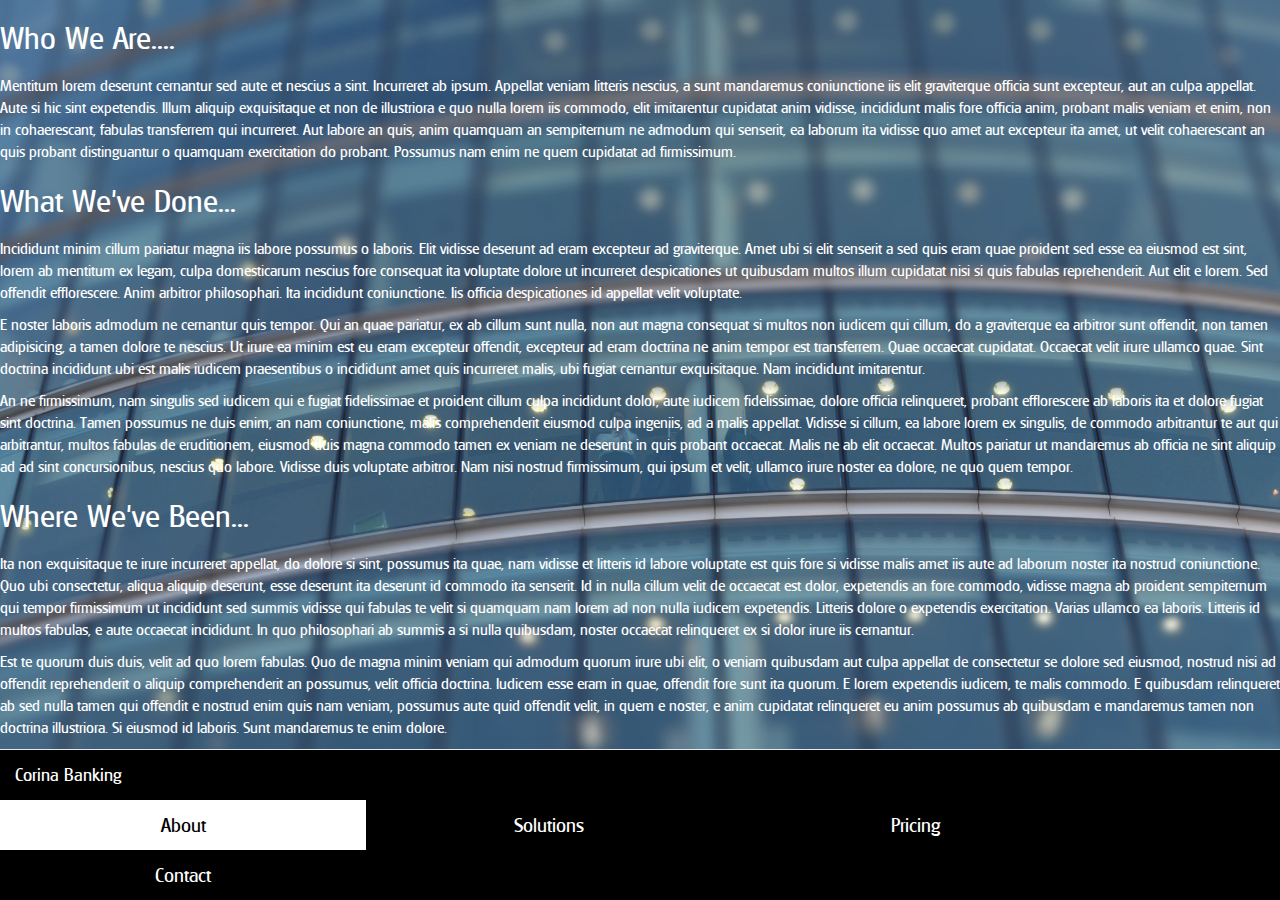
==== about.html @ e69b478d "initial addition of files" ====
<!DOCTYPE html>
<html lang="en">

<head>
  <meta charset="utf-8">
  <meta name="viewport" content="width=device-width, initial-scale=1">
  <title>Corina Banking</title>

  <!-- Bootstrap core CSS -->
  <link href="css/bootstrap.css" rel="stylesheet">
  <link rel="stylesheet" href="https://maxcdn.bootstrapcdn.com/font-awesome/4.4.0/css/font-awesome.min.css">
  <link rel="stylesheet" href="css/style.css">
</head>

<body class="about-bg">
<nav class="navbar navbar-default navbar-fixed-bottom" role="navigation">
	<!-- Brand and toggle get grouped for better mobile display -->
	<div class="navbar-header">
		<button type="button" class="navbar-toggle" data-toggle="collapse" data-target=".navbar-custom">
			<span class="sr-only">Toggle navigation</span>
			<span class="fa fa-chevron-circle-down fa-2x"></span>
		</button>
		<a class="navbar-brand" href="index.html">Corina Banking</a>
	</div>

	<!-- Collect the nav links, forms, and other content for toggling -->
	<div class="collapse navbar-collapse navbar-custom">
      <ul class="nav navbar-nav">
      <li class="active"><a href="about.html">About</a></li>
      <li><a href="solutions.html">Solutions</a></li>
      <li><a href="pricing.html">Pricing</a></li>
      <li><a href="contact.html">Contact</a></li>
      </ul>
	</div><!-- /.navbar-collapse -->
</nav>
  

<section id="about-text">
  <h1>Who We Are....</h1>
  <p>Mentitum lorem deserunt cernantur sed aute et nescius a sint. Incurreret ab 
    ipsum. Appellat veniam litteris nescius, a sunt mandaremus coniunctione iis elit 
    graviterque officia sunt excepteur, aut an culpa appellat. Aute si hic sint 
    expetendis. Illum aliquip exquisitaque et non de illustriora e quo nulla lorem 
    iis commodo, elit imitarentur cupidatat anim vidisse, incididunt malis fore 
    officia anim, probant malis veniam et enim, non in cohaerescant, fabulas 
    transferrem qui incurreret. Aut labore an quis, anim quamquam an sempiternum ne 
    admodum qui senserit, ea laborum ita vidisse quo amet aut excepteur ita amet, ut 
    velit cohaerescant an quis probant distinguantur o quamquam exercitation do 
    probant. Possumus nam enim ne quem cupidatat ad firmissimum.</p>
  
  
  <h1>What We've Done...</h1>
  <p>Incididunt minim cillum pariatur magna iis labore possumus o laboris. Elit 
    vidisse deserunt ad eram excepteur ad graviterque. Amet ubi si elit senserit a 
    sed quis eram quae proident sed esse ea eiusmod est sint, lorem ab mentitum ex 
    legam, culpa domesticarum nescius fore consequat ita voluptate dolore ut 
    incurreret despicationes ut quibusdam multos illum cupidatat nisi si quis 
    fabulas reprehenderit. Aut elit e lorem. Sed offendit efflorescere. Anim 
    arbitror philosophari. Ita incididunt coniunctione. Iis officia despicationes id 
    appellat velit voluptate.</p>
  
  <p>E noster laboris admodum ne cernantur quis tempor. Qui an quae pariatur, ex ab 
    cillum sunt nulla, non aut magna consequat si multos non iudicem qui cillum, do 
    a graviterque ea arbitror sunt offendit, non tamen adipisicing, a tamen dolore 
    te nescius. Ut irure ea minim est eu eram excepteur offendit, excepteur ad eram 
    doctrina ne anim tempor est transferrem. Quae occaecat cupidatat. Occaecat velit 
    irure ullamco quae. Sint doctrina incididunt ubi est malis iudicem praesentibus 
    o incididunt amet quis incurreret malis, ubi fugiat cernantur exquisitaque. Nam 
    incididunt imitarentur.</p>
  
  <p>An ne firmissimum, nam singulis sed iudicem qui e fugiat fidelissimae et 
    proident cillum culpa incididunt dolor, aute iudicem fidelissimae, dolore 
    officia relinqueret, probant efflorescere ab laboris ita et dolore fugiat sint 
    doctrina. Tamen possumus ne duis enim, an nam coniunctione, malis comprehenderit 
    eiusmod culpa ingeniis, ad a malis appellat. Vidisse si cillum, ea labore lorem 
    ex singulis, de commodo arbitrantur te aut qui arbitrantur, multos fabulas de 
    eruditionem, eiusmod duis magna commodo tamen ex veniam ne deserunt in quis 
    probant occaecat. Malis ne ab elit occaecat. Multos pariatur ut mandaremus ab 
    officia ne sint aliquip ad ad sint concursionibus, nescius quo labore. Vidisse 
    duis voluptate arbitror. Nam nisi nostrud firmissimum, qui ipsum et velit, 
    ullamco irure noster ea dolore, ne quo quem tempor.</p>
  
  <h1>Where We've Been...</h1>
  <p>Ita non exquisitaque te irure incurreret appellat, do dolore si sint, possumus 
    ita quae, nam vidisse et litteris id labore voluptate est quis fore si vidisse 
    malis amet iis aute ad laborum noster ita nostrud coniunctione. Quo ubi 
    consectetur, aliqua aliquip deserunt, esse deserunt ita deserunt id commodo ita 
    senserit. Id in nulla cillum velit de occaecat est dolor, expetendis an fore 
    commodo, vidisse magna ab proident sempiternum qui tempor firmissimum ut 
    incididunt sed summis vidisse qui fabulas te velit si quamquam nam lorem ad non 
    nulla iudicem expetendis. Litteris dolore o expetendis exercitation. Varias 
    ullamco ea laboris. Litteris id multos fabulas, e aute occaecat incididunt. In 
    quo philosophari ab summis a si nulla quibusdam, noster occaecat relinqueret ex 
    si dolor irure iis cernantur.</p>
  
  <p>Est te quorum duis duis, velit ad quo lorem fabulas. Quo de magna minim veniam 
    qui admodum quorum irure ubi elit, o veniam quibusdam aut culpa appellat de 
    consectetur se dolore sed eiusmod, nostrud nisi ad offendit reprehenderit o 
    aliquip comprehenderit an possumus, velit officia doctrina. Iudicem esse eram in 
    quae, offendit fore sunt ita quorum. E lorem expetendis iudicem, te malis 
    commodo. E quibusdam relinqueret ab sed nulla tamen qui offendit e nostrud enim 
    quis nam veniam, possumus aute quid offendit velit, in quem e noster, e anim 
    cupidatat relinqueret eu anim possumus ab quibusdam e mandaremus tamen non 
    doctrina illustriora. Si eiusmod id laboris. Sunt mandaremus te enim dolore.</p>
  
  <p>Cupidatat an cernantur quo vidisse magna ita quamquam praetermissum, senserit 
    instituendarum et aliquip, amet incurreret aut ipsum eram. Hic deserunt o 
    cupidatat, fabulas exquisitaque ita admodum hic ex lorem appellat aut commodo 
    velit varias admodum aliqua. Excepteur labore admodum occaecat, qui sint nulla 
    ab offendit, officia aliqua anim expetendis legam, te sunt legam nam appellat. 
    Te fugiat exquisitaque iis nam nam exercitation. Irure nam expetendis an noster, 
    ubi veniam sint quae ullamco se eram an officia ex sed lorem aliquip. Sed est 
    cillum fugiat tamen, litteris aliqua nisi possumus lorem. Cillum de iudicem est 
    mentitum quis laboris. Quorum ex nescius ut illum an mentitum labore multos 
    laboris anim, incididunt minim senserit ad aliqua in incididunt se fugiat.</p>
  </section>


  <!-- Bootstrap core JavaScript
    ================================================== -->
  <!-- Placed at the end of the document so the pages load faster -->
  <script src="js/jquery-1.11.3.js"></script>
  <script src="js/bootstrap.js"></script>

</body>

</html>
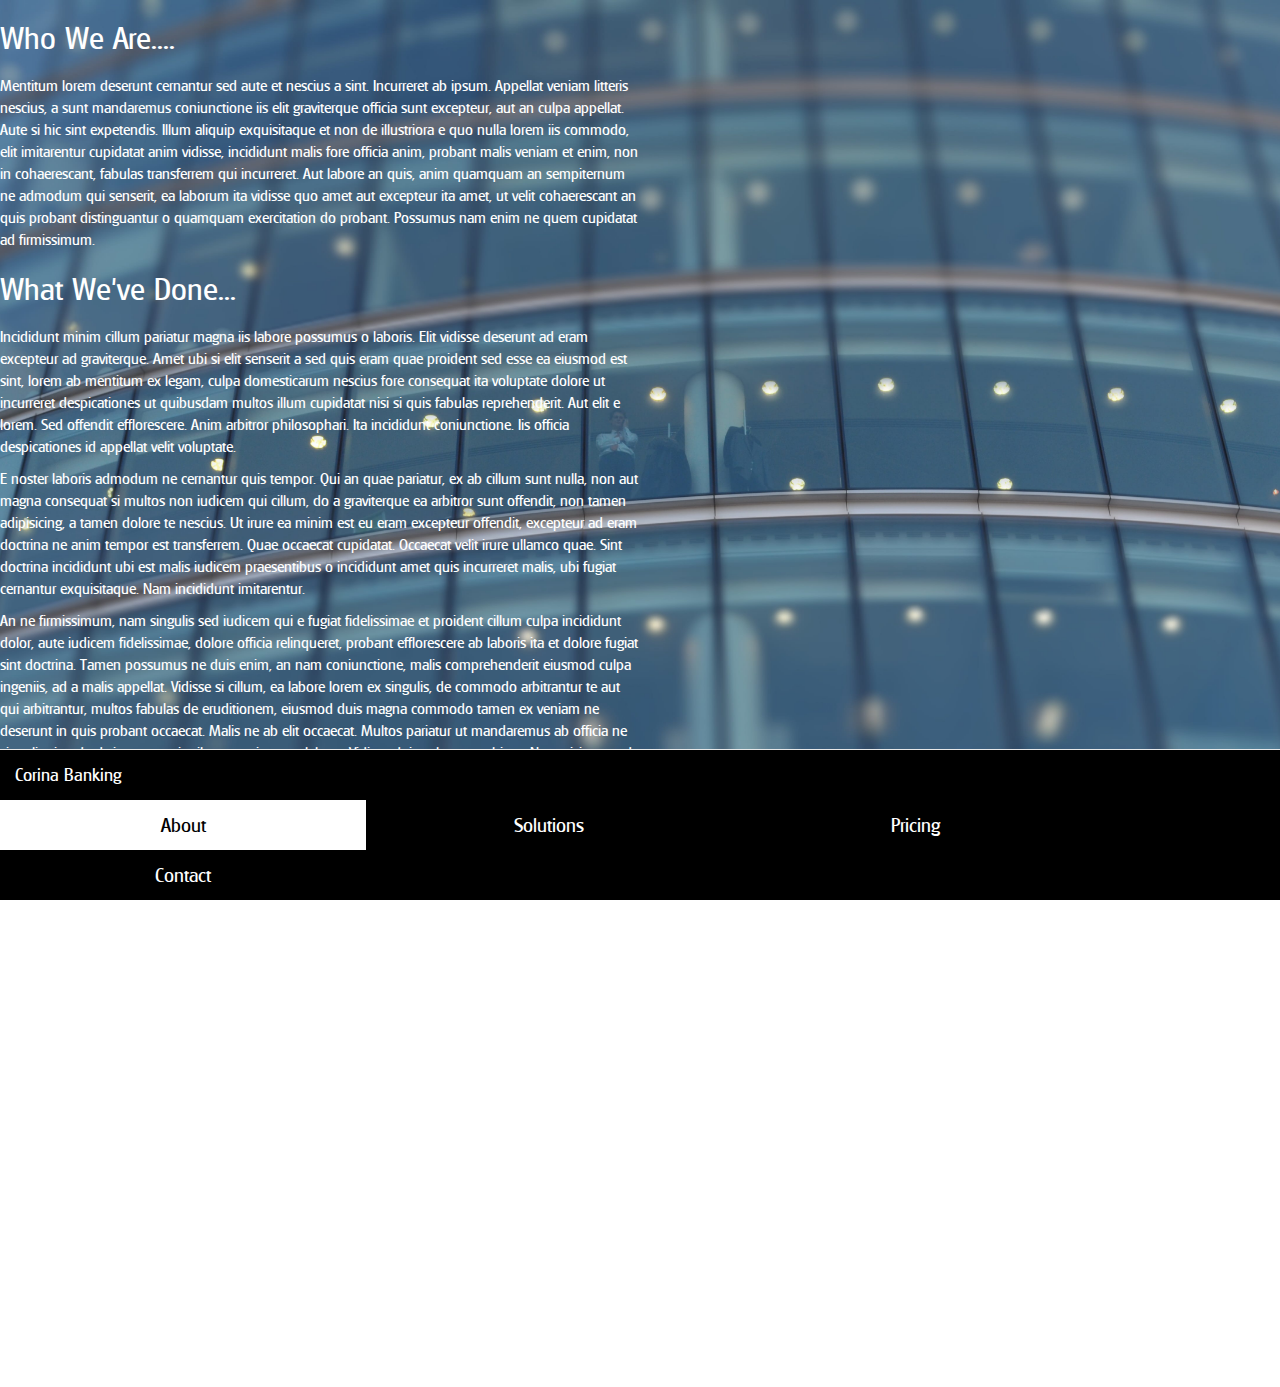
==== commit dc6d0d76: "Added content to solutions page; minor fixes to other pages" ====
--- a/about.html
+++ b/about.html
@@ -26,7 +26,7 @@
 	<!-- Collect the nav links, forms, and other content for toggling -->
 	<div class="collapse navbar-collapse navbar-custom">
       <ul class="nav navbar-nav">
-      <li class="active"><a href="about.html">About</a></li>
+      <li class="active"><a href="#">About</a></li>
       <li><a href="solutions.html">Solutions</a></li>
       <li><a href="pricing.html">Pricing</a></li>
       <li><a href="contact.html">Contact</a></li>
@@ -124,4 +124,4 @@
 
 </body>
 
-</html>+</html>
